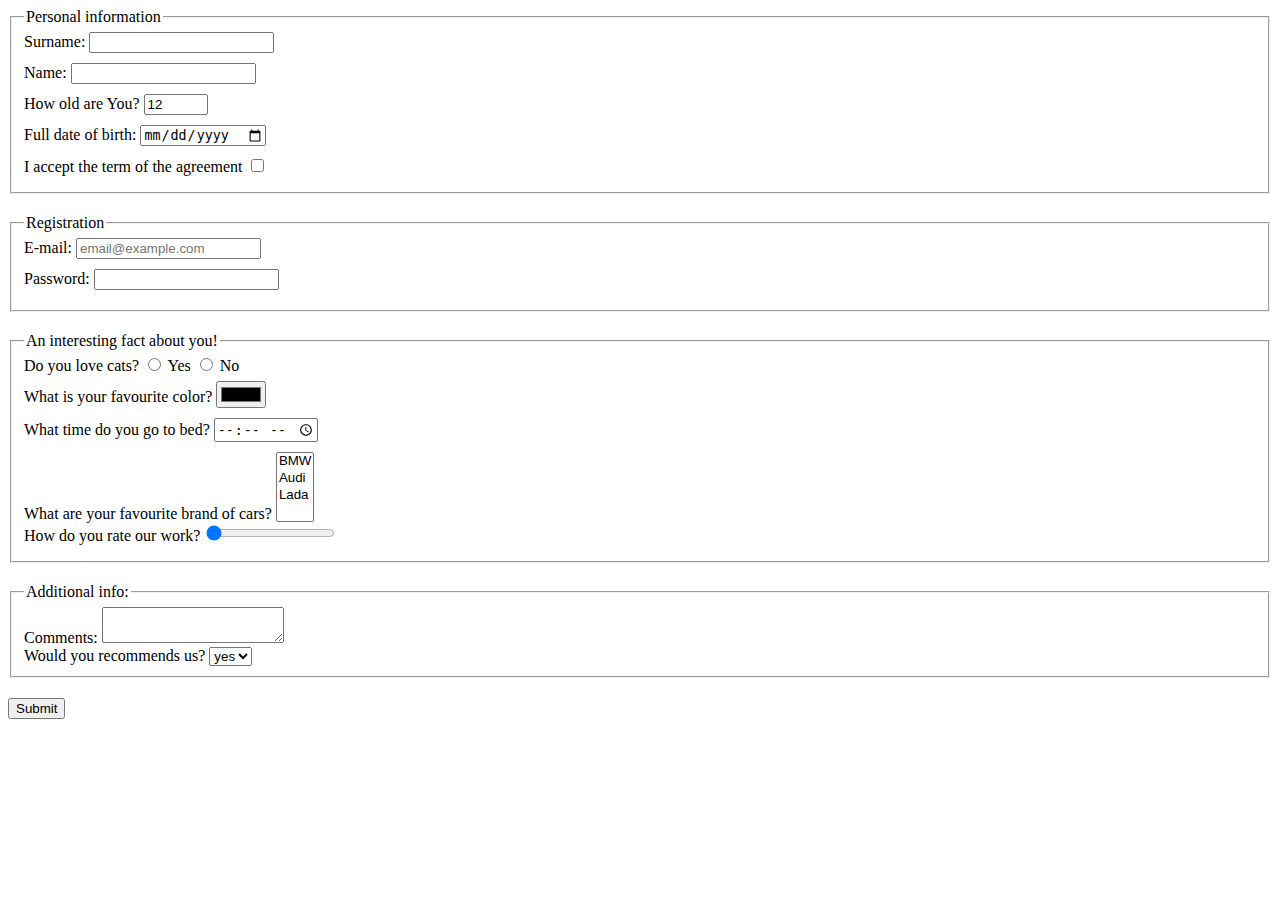
==== src/index.html @ c035d606 "initial commit" ====
<!doctype html>
<html lang="en">
  <head>
    <meta charset="UTF-8">
    <meta
      name="viewport"
      content="width=device-width, user-scalable=no, initial-scale=1.0, maximum-scale=1.0, minimum-scale=1.0"
    >
    <meta http-equiv="X-UA-Compatible" content="ie=edge">
    <title>HTML Form</title>
    <link rel="stylesheet" href="./style.css">
  </head>
  <body>
    <form action="https://mate-academy-form-lesson.herokuapp.com/create-application" method="post">
      <fieldset>
        <legend>Personal information</legend>
        <label class="form-field">
          Surname:
          <input type="text" name="surname"
          autocomplete="off" required>
        </label>

        <label class="form-field">
          Name:
          <input type="text" name="name"
          autocomplete="off" required>
        </label>

        <label class="form-field">
          How old are You?
          <input type="number" name="age"
          min="1" max="100"
          value="12" required>
        </label>

        <label class="form-field">
          Full date of birth:
          <input type="date" name="date"
          value="mm/dd/yyyy" required>
        </label>

        <label class="form-field">
          I accept the term of the agreement
          <input type="checkbox" name="accept"
          required>
        </label>
      </fieldset>

      <fieldset>
        <legend>Registration</legend>
        <label class="form-field">
          E-mail:
          <input placeholder="email@example.com"
          type="email" name="email"
          required>
        </label>

        <label class="form-field">
          Password:
          <input type="password" name="password"
           required>
        </label>
      </fieldset>

      <fieldset>
        <legend>An interesting fact about you!</legend>
        <label class="form-field">
          Do you love cats?
          <label>
            <input type="radio" name="cat"
            value="y">
            Yes
          </label>

          <label>
            <input type="radio" name="cat"
            value="n">
            No
          </label>
        </label>

        <label class="form-field">
          What is your favourite color?
          <input type="color" name="color"
           required>
        </label>

        <label class="form-field">
          What time do you go to bed?
          <input type="time" name="bed"
           required>
        </label>

        <label class="form-field">
          What are your favourite brand of cars?
          <select name="cars" multiple>
            <option>BMW</option>
            <option>Audi</option>
            <option>Lada</option>
          </select>
        </label>

        <label class="form-field">
          How do you rate our work?
          <input type="range" name="rate"
          min="0" max="10"
          value="0" required>
        </label>
      </fieldset>

      <fieldset>
        <legend>Additional info:</legend>
        <label class="form-field">
          Comments:
          <textarea name="comments" required
          minlength="min" maxlength="max">
          </textarea>
        </label>

        <label class="form-field">
          Would you recommends us?
          <select name="recommends">
            <option>yes</option>
            <option>no</option>
          </select>
        </label>
      </fieldset>

      <button type="submit" class="form_button">Submit</button>
    </form>

    <script type="text/javascript" src="./main.js"></script>
  </body>
</html>
---- src/style.css ----
.form-field {
  display: block;
}

input {
  margin-bottom: 10px;
}

fieldset {
  margin-bottom: 20px;
}
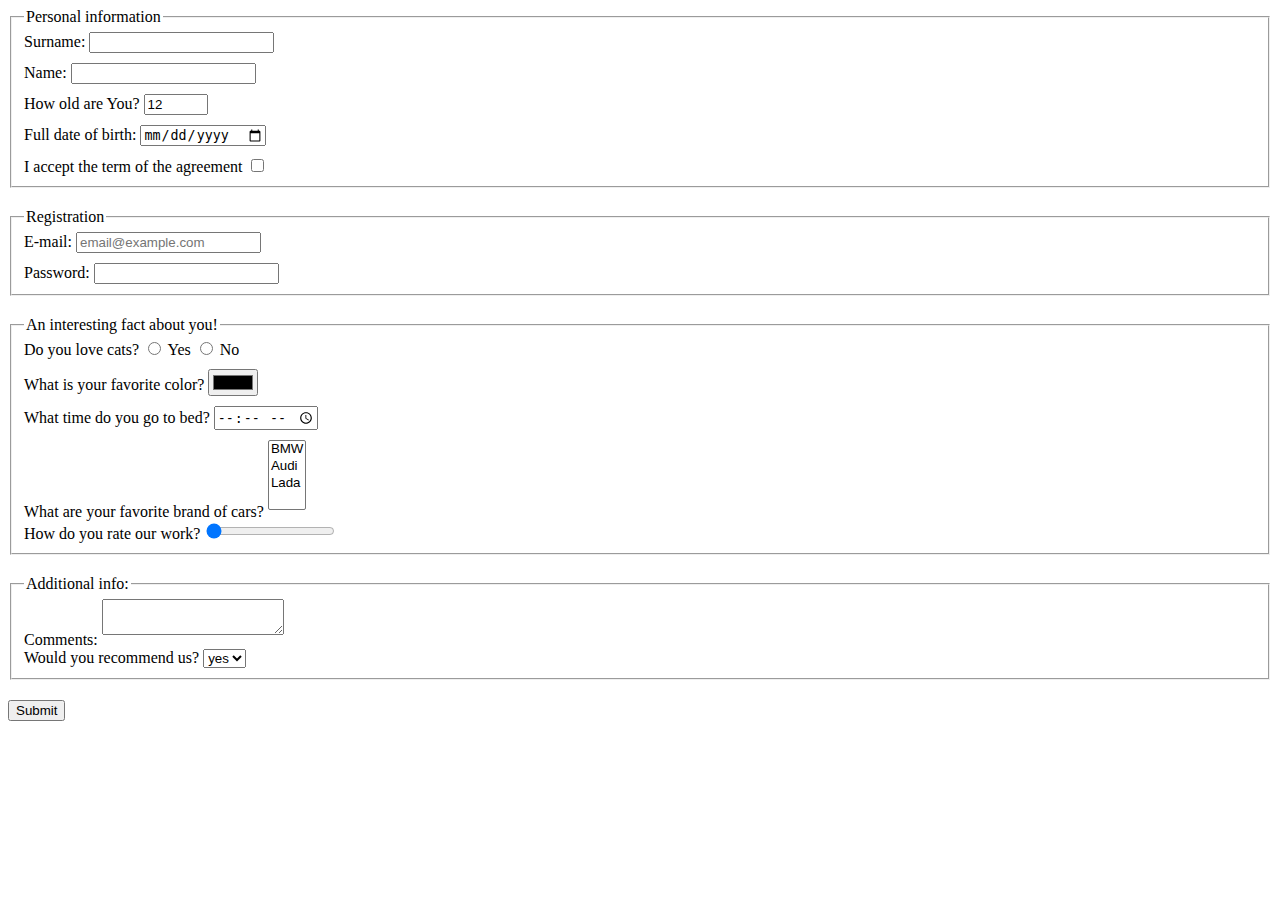
==== commit f034f6c4: "Added classes and delete for last io fieldset" ====
--- a/src/index.html
+++ b/src/index.html
@@ -12,31 +12,35 @@
   </head>
   <body>
     <form action="https://mate-academy-form-lesson.herokuapp.com/create-application" method="post">
-      <fieldset>
+      <fieldset class="fieldset">
         <legend>Personal information</legend>
         <label class="form-field">
           Surname:
           <input type="text" name="surname"
-          autocomplete="off" required>
+          autocomplete="off" required
+          class="field">
         </label>
 
         <label class="form-field">
           Name:
           <input type="text" name="name"
-          autocomplete="off" required>
+          autocomplete="off" required
+          class="field">
         </label>
 
         <label class="form-field">
           How old are You?
           <input type="number" name="age"
           min="1" max="100"
-          value="12" required>
+          value="12" required
+          class="field">
         </label>
 
         <label class="form-field">
           Full date of birth:
           <input type="date" name="date"
-          value="mm/dd/yyyy" required>
+          value="mm/dd/yyyy" required
+          class="field">
         </label>
 
         <label class="form-field">
@@ -46,25 +50,25 @@
         </label>
       </fieldset>
 
-      <fieldset>
+      <fieldset class="fieldset">
         <legend>Registration</legend>
         <label class="form-field">
           E-mail:
           <input placeholder="email@example.com"
           type="email" name="email"
-          required>
+          class="field" required>
         </label>
 
         <label class="form-field">
           Password:
           <input type="password" name="password"
-           required>
+          required>
         </label>
       </fieldset>
 
-      <fieldset>
+      <fieldset class="fieldset">
         <legend>An interesting fact about you!</legend>
-        <label class="form-field">
+        <label class="form-field field">
           Do you love cats?
           <label>
             <input type="radio" name="cat"
@@ -80,20 +84,21 @@
         </label>
 
         <label class="form-field">
-          What is your favourite color?
+          What is your favorite color?
           <input type="color" name="color"
-           required>
+           required class="field">
         </label>
 
         <label class="form-field">
           What time do you go to bed?
           <input type="time" name="bed"
-           required>
+           required class="field">
         </label>
 
         <label class="form-field">
-          What are your favourite brand of cars?
-          <select name="cars" multiple>
+          What are your favorite brand of cars?
+          <select name="cars" multiple
+          class="field">
             <option>BMW</option>
             <option>Audi</option>
             <option>Lada</option>
@@ -108,18 +113,19 @@
         </label>
       </fieldset>
 
-      <fieldset>
+      <fieldset class="fieldset">
         <legend>Additional info:</legend>
         <label class="form-field">
           Comments:
           <textarea name="comments" required
-          minlength="min" maxlength="max">
+          minlength="min" maxlength="max"
+          class="field">
           </textarea>
         </label>
 
         <label class="form-field">
-          Would you recommends us?
-          <select name="recommends">
+          Would you recommend us?
+          <select name="recommend">
             <option>yes</option>
             <option>no</option>
           </select>
--- a/src/style.css
+++ b/src/style.css
@@ -2,10 +2,10 @@
   display: block;
 }
 
-input {
+.field {
   margin-bottom: 10px;
 }
 
-fieldset {
+.fieldset {
   margin-bottom: 20px;
 }
